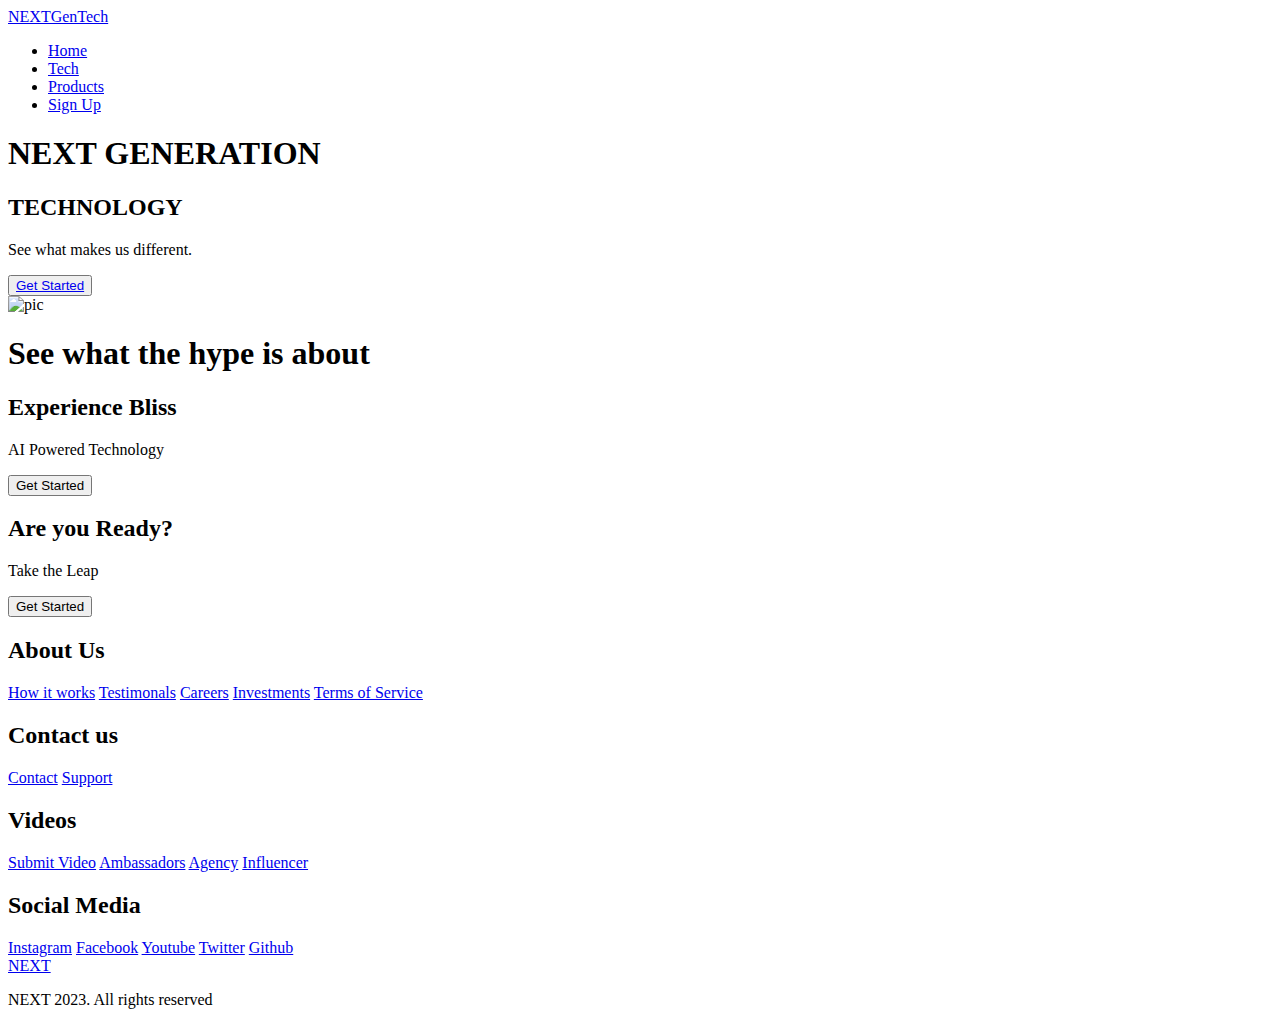
==== index.html @ 74292fe1 "//" ====
<!DOCTYPE html>
<html lang="en">
<head>
    <meta charset="UTF-8">
    <meta name="viewport" content="width=device-width, initial-scale=1.0">
    <title>NextGenTech</title>
    <link rel="stylesheet" href="/NextTech/stylesheet1.css">
    <link href="https://fonts.googleapis.com/css2?family=Kumbh+Sans:wght@400;700&display=swap" rel="stylesheet">
</head>
<body>
    <!-- navbar section -->
    <nav class="navbar">
        <div class="navbar_container">
            <a href="file:///C:/Users/ryan/OneDrive/Desktop/coding/Web_surfur/index.html" id="navbar_logo">NEXTGenTech</a>
            <div class="navbar_toggle" id="mobile-menu">
                <span class="bar"></span>
                <span class="bar"></span>
                <span class="bar"></span>
            </div>
            <ul class="navbar_menu">
                <li class="navbar_item">
                    <a href="file:///C:/Users/ryan/OneDrive/Desktop/coding/Web_surfur/index.html" class="navbar_links">Home </a>
                </li>
                <li class="navbar_item">
                    <a href="file:///C:/Users/ryan/OneDrive/Desktop/coding/Web_surfur/tech.html"class="navbar_links">Tech </a>
                </li>
                <li class="navbar_item">
                    <a href="file:///C:/Users/ryan/OneDrive/Desktop/coding/Web_surfur/products.html" class="navbar_links">Products </a>
                </li>
                <li class="navbar_btn">
                    <a href="file:///C:/Users/ryan/OneDrive/Desktop/coding/Web_surfur/index.html" class="button">Sign Up </a>
                </li>
            </ul>
        </div>
    </nav>

    <!-- Hero Section-->
    <div class="main">
        <div class="main_container">
            <div class="main_content">
                <h1>NEXT GENERATION</h1>
                <h2>TECHNOLOGY</h2>
                <p>See what makes us different.</p>
                <button class="main_btn"><a href="file:///C:/Users/ryan/OneDrive/Desktop/coding/Web_surfur/index.html">Get Started</a></button>
            </div>
            <div class="main_img-container">
                <img src="images/pic1.svg" alt="pic" id="main_img">
            </div>
        </div>
    </div>

    <!--Services section-->
    <div class="services">
        <h1>See what the hype is about</h1>
        <div class="services_container">
            <div class="services_card">
                <h2>Experience Bliss</h2>
                <p>AI Powered Technology</p>
                <button>Get Started</button>
            </div>
            <div class="services_card">
                <h2>Are you Ready?</h2>
                <p>Take the Leap</p>
                <button>Get Started</button>
            </div>
        </div>
    </div>

    <!-- Footer Section -->
    <div class="footer_container">
        <div class="footer_links">
            <div class="footer_link-wrapper">
                <div class="footer_link-items">
                    <h2>About Us</h2>
                    <a href="/">How it works</a>
                    <a href="/">Testimonals</a>
                    <a href="/">Careers</a>
                    <a href="/">Investments</a>
                    <a href="/">Terms of Service</a>
                </div>
                <div class="footer_link-items">
                    <h2>Contact us</h2>
                    <a href="/">Contact</a>
                    <a href="/">Support</a>
                </div>
            </div>
            <div class="footer_link-wrapper">
                <div class="footer_link-items">
                    <h2>Videos</h2>
                    <a href="/">Submit Video</a>
                    <a href="/">Ambassadors</a>
                    <a href="/">Agency</a>
                    <a href="/">Influencer</a>
                </div>
                <div class="footer_link-items">
                    <h2>Social Media</h2>
                    <a href="https://www.instagram.com/">Instagram</a>
                    <a href="https://www.facebook.com/">Facebook</a>
                    <a href="https://www.youtube.com/">Youtube</a>
                    <a href="https://twitter.com/?lang=en">Twitter</a>
                    <a href="https://github.com/">Github</a>
                </div>
            </div>
        </div>
        <div class="social_media">
            <div class="social_media-wrap">
                <div class="footer_logo">
                    <a href="file:///C:/Users/ryan/OneDrive/Desktop/coding/Web_surfur/index.html" id="footer_logo"><i class="fasfaa-gem"></i>NEXT</a>
                </div>
                <p class="website_right">NEXT 2023. All rights reserved</p>
                <div class="social_icons">
                    <a href="/" class="social_icon-link" target="_blank">
                        <i class="fab fa-facebook"></i>
                    </a>
                    <a href="/" class="social_icon-link" target="_blank">
                        <i class="fab fa-instagram"></i>
                    </a>
                    <a href="/" class="social_icon-link" target="_blank">
                        <i class="fab fa-youtube"></i>
                    </a>
                    <a href="/" class="social_icon-link" target="_blank">
                        <i class="fab fa-twitter"></i>
                    </a>
                    <a href="/" class="social_icon-link" target="_blank">
                        <i class="fab fa-github"></i>
                    </a>
                </div>
            </div>
        </div>
    </div>

    <script src="file:///C:/Users/ryan/OneDrive/Desktop/coding/Web_surfur/app.js"> </script>
</body>
</html>
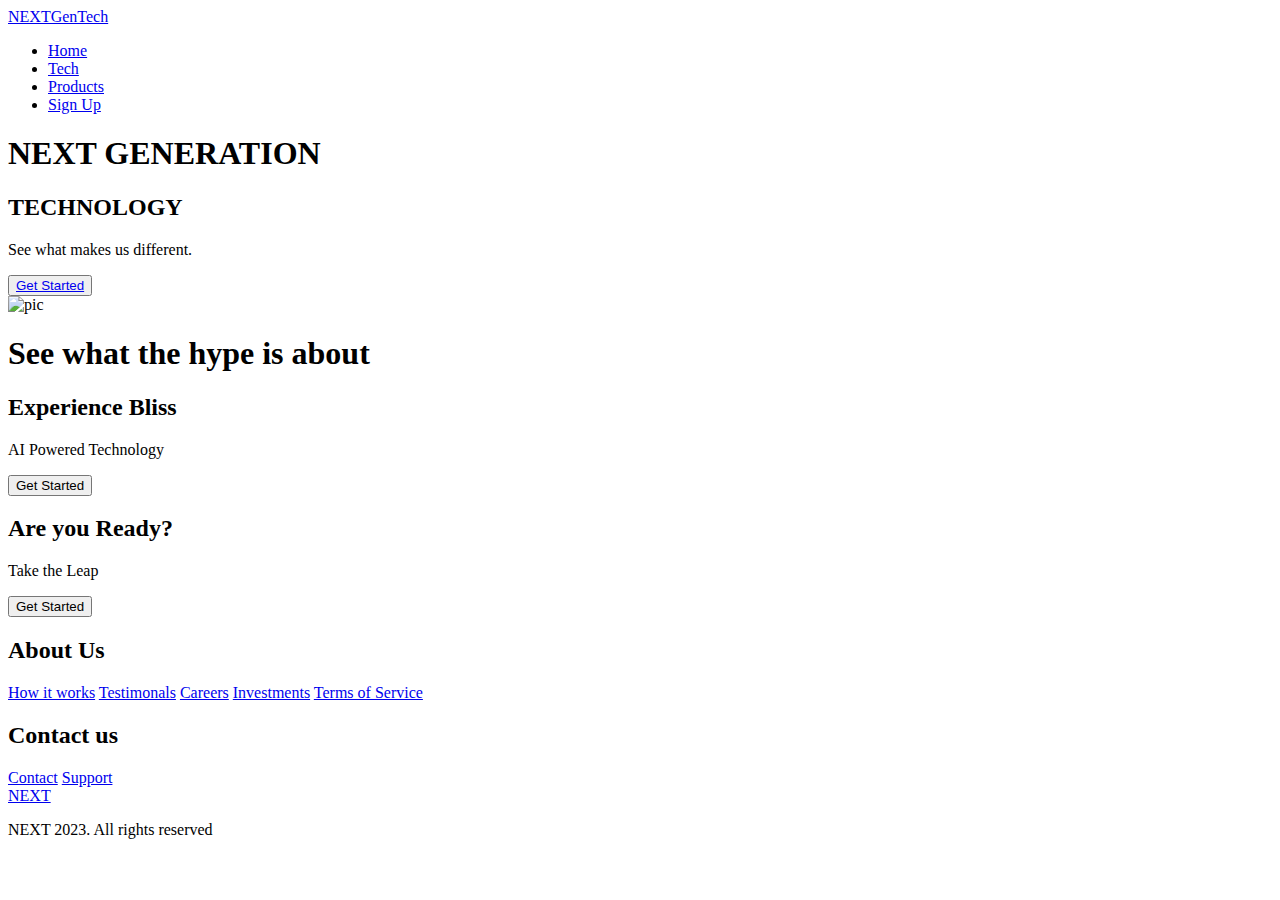
==== commit f5600144: "Update index.html" ====
--- a/index.html
+++ b/index.html
@@ -11,7 +11,7 @@
     <!-- navbar section -->
     <nav class="navbar">
         <div class="navbar_container">
-            <a href="file:///C:/Users/ryan/OneDrive/Desktop/coding/Web_surfur/index.html" id="navbar_logo">NEXTGenTech</a>
+            <a href="/NextTech/index.html" id="navbar_logo">NEXTGenTech</a>
             <div class="navbar_toggle" id="mobile-menu">
                 <span class="bar"></span>
                 <span class="bar"></span>
@@ -19,16 +19,16 @@
             </div>
             <ul class="navbar_menu">
                 <li class="navbar_item">
-                    <a href="file:///C:/Users/ryan/OneDrive/Desktop/coding/Web_surfur/index.html" class="navbar_links">Home </a>
+                    <a href="/NextTech/index.html" class="navbar_links">Home </a>
                 </li>
                 <li class="navbar_item">
-                    <a href="file:///C:/Users/ryan/OneDrive/Desktop/coding/Web_surfur/tech.html"class="navbar_links">Tech </a>
+                    <a href="/NextTech/tech.html"class="navbar_links">Tech </a>
                 </li>
                 <li class="navbar_item">
-                    <a href="file:///C:/Users/ryan/OneDrive/Desktop/coding/Web_surfur/products.html" class="navbar_links">Products </a>
+                    <a href="/NextTech/products.html" class="navbar_links">Products </a>
                 </li>
                 <li class="navbar_btn">
-                    <a href="file:///C:/Users/ryan/OneDrive/Desktop/coding/Web_surfur/index.html" class="button">Sign Up </a>
+                    <a href="/NextTech/index.html" class="button">Sign Up </a>
                 </li>
             </ul>
         </div>
@@ -41,10 +41,10 @@
                 <h1>NEXT GENERATION</h1>
                 <h2>TECHNOLOGY</h2>
                 <p>See what makes us different.</p>
-                <button class="main_btn"><a href="file:///C:/Users/ryan/OneDrive/Desktop/coding/Web_surfur/index.html">Get Started</a></button>
+                <button class="main_btn"><a href="/NextTech/index.html">Get Started</a></button>
             </div>
             <div class="main_img-container">
-                <img src="images/pic1.svg" alt="pic" id="main_img">
+                <img src="/NextTech/pic1.svg" alt="pic" id="main_img">
             </div>
         </div>
     </div>
@@ -84,51 +84,17 @@
                     <a href="/">Support</a>
                 </div>
             </div>
-            <div class="footer_link-wrapper">
-                <div class="footer_link-items">
-                    <h2>Videos</h2>
-                    <a href="/">Submit Video</a>
-                    <a href="/">Ambassadors</a>
-                    <a href="/">Agency</a>
-                    <a href="/">Influencer</a>
-                </div>
-                <div class="footer_link-items">
-                    <h2>Social Media</h2>
-                    <a href="https://www.instagram.com/">Instagram</a>
-                    <a href="https://www.facebook.com/">Facebook</a>
-                    <a href="https://www.youtube.com/">Youtube</a>
-                    <a href="https://twitter.com/?lang=en">Twitter</a>
-                    <a href="https://github.com/">Github</a>
-                </div>
-            </div>
         </div>
         <div class="social_media">
             <div class="social_media-wrap">
                 <div class="footer_logo">
-                    <a href="file:///C:/Users/ryan/OneDrive/Desktop/coding/Web_surfur/index.html" id="footer_logo"><i class="fasfaa-gem"></i>NEXT</a>
+                    <a href="/NextTech/index.html" id="footer_logo"><i class="fasfaa-gem"></i>NEXT</a>
                 </div>
                 <p class="website_right">NEXT 2023. All rights reserved</p>
-                <div class="social_icons">
-                    <a href="/" class="social_icon-link" target="_blank">
-                        <i class="fab fa-facebook"></i>
-                    </a>
-                    <a href="/" class="social_icon-link" target="_blank">
-                        <i class="fab fa-instagram"></i>
-                    </a>
-                    <a href="/" class="social_icon-link" target="_blank">
-                        <i class="fab fa-youtube"></i>
-                    </a>
-                    <a href="/" class="social_icon-link" target="_blank">
-                        <i class="fab fa-twitter"></i>
-                    </a>
-                    <a href="/" class="social_icon-link" target="_blank">
-                        <i class="fab fa-github"></i>
-                    </a>
-                </div>
             </div>
         </div>
     </div>
 
-    <script src="file:///C:/Users/ryan/OneDrive/Desktop/coding/Web_surfur/app.js"> </script>
+    <script src="/NextTech/app.js"> </script>
 </body>
 </html>
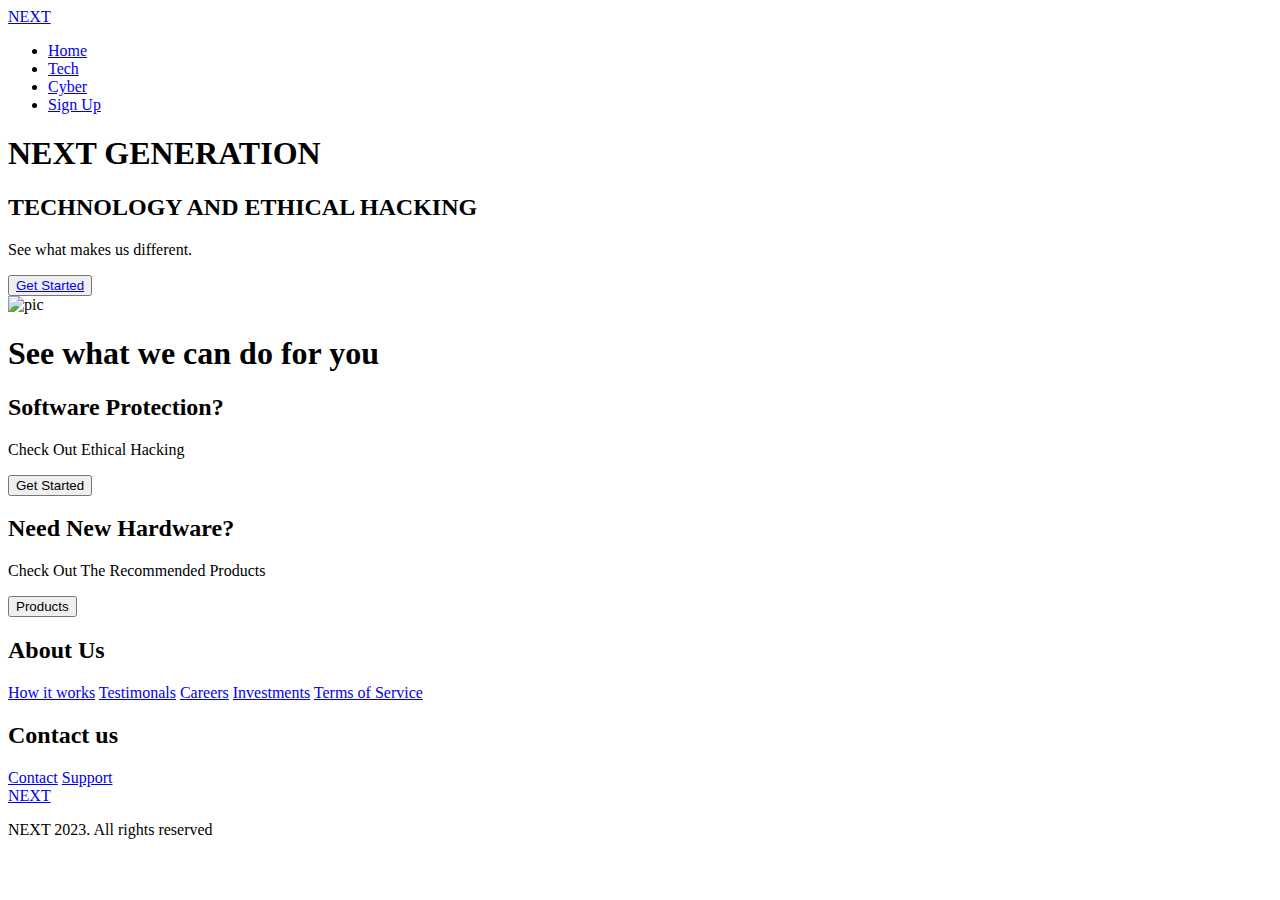
==== commit 097e2e08: "Update index.html" ====
--- a/index.html
+++ b/index.html
@@ -11,7 +11,7 @@
     <!-- navbar section -->
     <nav class="navbar">
         <div class="navbar_container">
-            <a href="/NextTech/index.html" id="navbar_logo">NEXTGenTech</a>
+            <a href="/NextTech/index.html" id="navbar_logo">NEXT</a>
             <div class="navbar_toggle" id="mobile-menu">
                 <span class="bar"></span>
                 <span class="bar"></span>
@@ -25,7 +25,7 @@
                     <a href="/NextTech/tech.html"class="navbar_links">Tech </a>
                 </li>
                 <li class="navbar_item">
-                    <a href="/NextTech/products.html" class="navbar_links">Products </a>
+                    <a href="/NextTech/products.html" class="navbar_links">Cyber </a>
                 </li>
                 <li class="navbar_btn">
                     <a href="/NextTech/index.html" class="button">Sign Up </a>
@@ -39,7 +39,7 @@
         <div class="main_container">
             <div class="main_content">
                 <h1>NEXT GENERATION</h1>
-                <h2>TECHNOLOGY</h2>
+                <h2>TECHNOLOGY AND ETHICAL HACKING</h2>
                 <p>See what makes us different.</p>
                 <button class="main_btn"><a href="/NextTech/index.html">Get Started</a></button>
             </div>
@@ -51,17 +51,17 @@
 
     <!--Services section-->
     <div class="services">
-        <h1>See what the hype is about</h1>
+        <h1>See what we can do for you</h1>
         <div class="services_container">
             <div class="services_card">
-                <h2>Experience Bliss</h2>
-                <p>AI Powered Technology</p>
+                <h2>Software Protection?</h2>
+                <p>Check Out Ethical Hacking</p>
                 <button>Get Started</button>
             </div>
             <div class="services_card">
-                <h2>Are you Ready?</h2>
-                <p>Take the Leap</p>
-                <button>Get Started</button>
+                <h2>Need New Hardware?</h2>
+                <p>Check Out The Recommended Products</p>
+                <button>Products</button>
             </div>
         </div>
     </div>
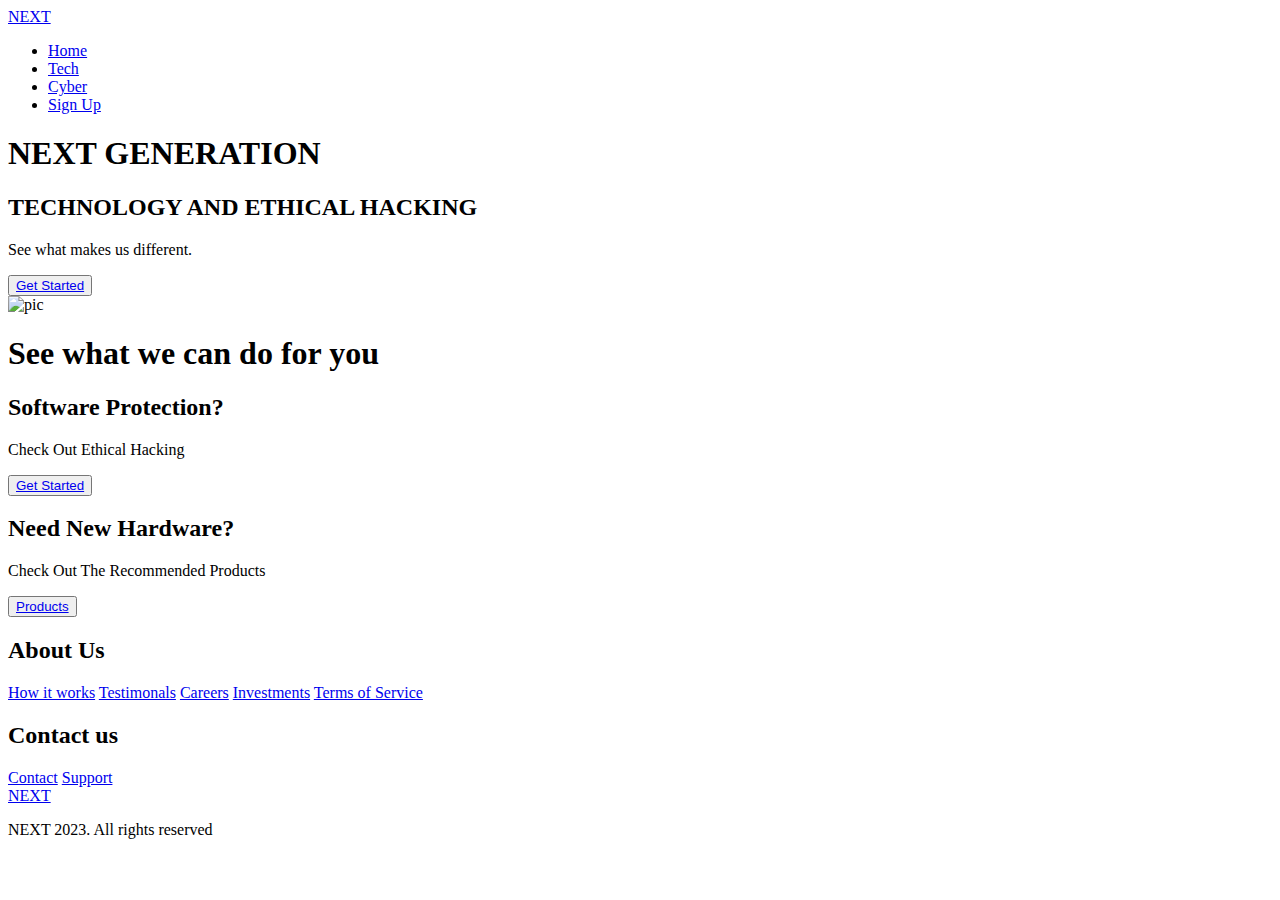
==== commit f592899e: "Updatecards.html" ====
--- a/index.html
+++ b/index.html
@@ -56,12 +56,12 @@
             <div class="services_card">
                 <h2>Software Protection?</h2>
                 <p>Check Out Ethical Hacking</p>
-                <button>Get Started</button>
+                <button><a href="/NextTech/products.html">Get Started</a></button>
             </div>
             <div class="services_card">
                 <h2>Need New Hardware?</h2>
                 <p>Check Out The Recommended Products</p>
-                <button>Products</button>
+                <button><a href="/NextTech/tech.html">Products</a></button>
             </div>
         </div>
     </div>
